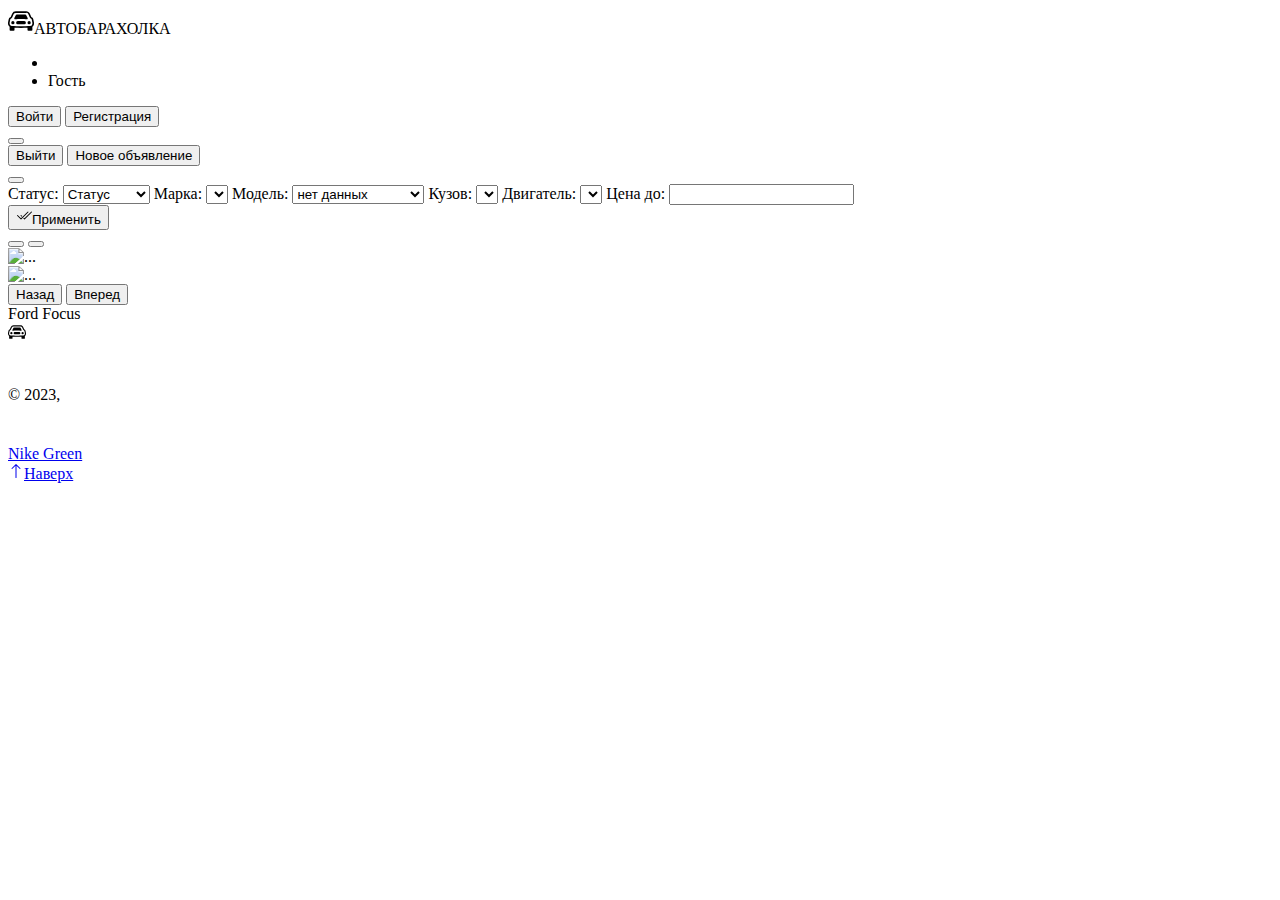
==== src/main/resources/templates/index.html @ ad87fbf8 "2. Тестовое задание. Hibernate. [#330581] из [#4746 #385448] Не проходит тесты т.к. изменил CarMarcA" ====
<!DOCTYPE html>
<html lang="en" xmlns:th="http://www.thymeleaf.org">
<head>
    <!-- Required meta tags -->
    <meta charset="utf-8">
    <meta http-equiv="X-UA-Compatible" content="IE=edge">
<!--    <meta name="viewport" content="width=device-width, initial-scale=1, shrink-to-fit=no">-->
    <meta name="viewport" content="width=device-width, initial-scale=1.0">
    <meta name="description" content="Cars - автомагазин.">
    <meta name="author" content="Nike Z.">
    <meta name="generator" content="Nike Z.">
    <!-- Bootstrap CSS -->
    <link rel="stylesheet" href="/css/style.css">
    <link rel="stylesheet" href="/bootstrap/css/bootstrap.min.css">
    <link rel="stylesheet" href="/bootstrap/css/bootstrap.min.css">
    <link rel="stylesheet" href="/bootstrap/css/bootstrap-grid.min.css">
    <link rel="stylesheet" href="/bootstrap/css/bootstrap-reboot.min.css">
    <link rel="stylesheet" href="/bootstrap/css/bootstrap-utilities.min.css">
    <title>Автобарахолка</title>
</head>

<body>
<!-- Form (form поставила перед header, т.к. надо было сохранить уже сложившуюся конструкцию внешнего вида шапки, а Form поставила перед header. Все кнопки Войти/Регистрация, Статус/Модель/Марка/Кузов/Двигатель/Цена/Применить - передают данные)-->
<form action="#" method="get">
    <header class="p-3 bg-dark text-white">
        <div class="container-fluid">
            <!-- Меню -->
            <div class="navbar navbar-dark row bg-dark">
                <div
                        class="col-md-6 d-flex flex-wrap align-items-center justify-content-center justify-content-lg-start">
                    <!-- Иконка Машинка -->
                    <svg xmlns="http://www.w3.org/2000/svg" width="26" height="26" fill="currentColor"
                         class="bi bi-car-front" viewBox="0 0 16 16">
                        <path
                                d="M4 9a1 1 0 1 1-2 0 1 1 0 0 1 2 0Zm10 0a1 1 0 1 1-2 0 1 1 0 0 1 2 0ZM6 8a1 1 0 0 0 0 2h4a1 1 0 1 0 0-2H6ZM4.862 4.276 3.906 6.19a.51.51 0 0 0 .497.731c.91-.073 2.35-.17 3.597-.17 1.247 0 2.688.097 3.597.17a.51.51 0 0 0 .497-.731l-.956-1.913A.5.5 0 0 0 10.691 4H5.309a.5.5 0 0 0-.447.276Z" />
                        <path
                                d="M2.52 3.515A2.5 2.5 0 0 1 4.82 2h6.362c1 0 1.904.596 2.298 1.515l.792 1.848c.075.175.21.319.38.404.5.25.855.715.965 1.262l.335 1.679c.033.161.049.325.049.49v.413c0 .814-.39 1.543-1 1.997V13.5a.5.5 0 0 1-.5.5h-2a.5.5 0 0 1-.5-.5v-1.338c-1.292.048-2.745.088-4 .088s-2.708-.04-4-.088V13.5a.5.5 0 0 1-.5.5h-2a.5.5 0 0 1-.5-.5v-1.892c-.61-.454-1-1.183-1-1.997v-.413a2.5 2.5 0 0 1 .049-.49l.335-1.68c.11-.546.465-1.012.964-1.261a.807.807 0 0 0 .381-.404l.792-1.848ZM4.82 3a1.5 1.5 0 0 0-1.379.91l-.792 1.847a1.8 1.8 0 0 1-.853.904.807.807 0 0 0-.43.564L1.03 8.904a1.5 1.5 0 0 0-.03.294v.413c0 .796.62 1.448 1.408 1.484 1.555.07 3.786.155 5.592.155 1.806 0 4.037-.084 5.592-.155A1.479 1.479 0 0 0 15 9.611v-.413c0-.099-.01-.197-.03-.294l-.335-1.68a.807.807 0 0 0-.43-.563 1.807 1.807 0 0 1-.853-.904l-.792-1.848A1.5 1.5 0 0 0 11.18 3H4.82Z" />
                    </svg>АВТОБАРАХОЛКА
                    <!-- Гость -->
                    <ul class="nav col-12 col-md-auto me-lg-auto mb-2 justify-content-center mb-md-0">
                        <li class="nav-link px-2 text-secondary" th:if="${user!=null}" th:text="${user}"></li>
                        <li class="nav-link px-2 text-secondary" th:if="${user==null}">Гость</li>
                    </ul>
                </div>
                <!-- Кнопки Войти/Регистрация -->
                <div th:if="${user==null}" class="col-md-6 d-flex flex-wrap align-items-center justify-content-center justify-content-lg-end">
                    <div class="text-end d-flex flex-wrap align-items-center justify-content-center">
                        <button type="submit" class="btn btn-outline-light me-2" formaction="/login">Войти</button>
                        <button type="submit" class="btn btn-outline-light" formaction="/reg">Регистрация</button>
                    </div>
                    <!-- Кнопка Toggler -->
                    <button class="navbar-toggler ms-2" type="button" data-bs-toggle="collapse"
                            data-bs-target="#navbarsExample01" aria-controls="navbarsExample01" aria-expanded="false"
                            aria-label="Toggle navigation">
                        <span class="navbar-toggler-icon"></span>
                    </button>
                </div>
                <!-- Кнопки Выйти/Новое объявление -->
                <div th:if="${user!=null}" class="col-md-6 d-flex flex-wrap align-items-center justify-content-center justify-content-lg-end">
                    <div class="text-end d-flex flex-wrap align-items-center justify-content-center">
                        <button type="submit" class="btn btn-outline-light me-2" formaction="/logout">Выйти</button>
                        <button type="submit" class="btn btn-outline-light" formaction="/newPost">Новое объявление</button>
                    </div>
                    <!-- Кнопка Toggler -->
                    <button class="navbar-toggler ms-2" type="button" data-bs-toggle="collapse"
                            data-bs-target="#navbarsExample01" aria-controls="navbarsExample01" aria-expanded="false"
                            aria-label="Toggle navigation">
                        <span class="navbar-toggler-icon"></span>
                    </button>
                </div>
            </div>
            <!-- Скрытая часть меню -->
            <div class="collapse navbar-collapse mt-4" id="navbarsExample01">
                <!-- Form (form переименовала в div, т.к. надо было сохранить уже сложившуюся конструкцию внешнего вида шапки, а Form поставила перед header. Все кнопки Войти/Регистрация, Статус/Модель/Марка/Кузов/Двигатель/Цена/Применить - передают данные)-->
                <div class="form form-control-sm" action="#" method="post">
                    <div class="form-group row g-1 align-items-center">
                        <!-- Статус -->
                        <label class="form-label col-md-1 text-white text-center">Статус:</label>
                        <select class="form-select-sm col-md-3" name="status" id="id1">
                            <option selected>Статус</option>
                            <option value="1">В наличии</option>
                            <option value="2">Продано</option>
                        </select>
                        <!-- Марка -->
                        <label class="form-label col-md-1 text-white text-center">Марка:</label>
                        <select class="form-select-sm col-md-3" name="marc" id="id2">
                            <!-- <option selected>Марка</option> -->
                            <option th:each="marc1: ${marcs}"  th:value="${marc1.id}" th:text="${marc1.name}"></option>
                        </select>
                        <!-- Модель -->
                        <label class="form-label col-md-1 text-white text-center">Модель:</label>
                        <select class="form-select-sm col-md-3" name="model" id="id3">
                            <!-- <option th:value="0" th:text="Модель" selected></option>
                            <option th:value="1" th:text="One"></option>
                            <option th:value="2" th:text="Two"></option>
                            <option th:value="3" th:text="Three"></option> -->
                            <option th:if="${models!=null}" value="0" selected disabled>выберите модель</option>
                            <option th:if="${models!=null}" th:each="model1: ${models}" th:value="${model1.id}" th:text="${model1.name}"></option>
                            <option th:if="${models==null}" value="0" selected disabled>нет данных</option>
                        </select>
                        <!-- Кузов -->
                        <label class="form-label col-md-1 text-white text-center">Кузов:</label>
                        <select class="form-select-sm col-md-3" name="body" id="id4">
                            <option th:each="body1: ${bodies}" th:value="${body1.id}" th:text="${body1.name}"></option>
<!--                            <option selected>Кузов</option>-->
<!--                            <option value="1">One</option>-->
<!--                            <option value="2">Two</option>-->
<!--                            <option value="3">Three</option>-->
                        </select>
                        <!-- Двигатель -->
                        <label class="form-label col-md-1 text-white text-center">Двигатель:</label>
                        <select class="form-select-sm col-md-3" name="engine" id="id5">
                            <!-- <option th:value="0" th:text="Двигатель"selected></option>
                            <option th:value="1" th:text="Внедорожник 5дв."></option>
                            <option th:value="2" th:text="Two"></option>
                            <option th:value="3" th:text="Three"></option> -->
                            <option th:each="engine1: ${engines}" th:value="${engine1.id}" th:text="${engine1.name}"></option>
                        </select>
                        <!-- Цена -->
                        <label class="form-label col-md-1 text-white text-center">Цена до:</label>
                        <input type="number" class="form-input form-control-sm col-md-3" name="price" id="id6">
                        <!-- Кнопка Применить -->
                        <div class="form-btn mt-2 text-end">
                            <button type="button" class="btn btn-primary" formaction="/index">
                                <svg xmlns="http://www.w3.org/2000/svg" width="16" height="16" fill="currentColor" class="bi bi-check2-all me-1" viewBox="0 0 16 16">
                                <path
                                        d="M12.354 4.354a.5.5 0 0 0-.708-.708L5 10.293 1.854 7.146a.5.5 0 1 0-.708.708l3.5 3.5a.5.5 0 0 0 .708 0l7-7zm-4.208 7-.896-.897.707-.707.543.543 6.646-6.647a.5.5 0 0 1 .708.708l-7 7a.5.5 0 0 1-.708 0z" />
                                <path d="m5.354 7.146.896.897-.707.707-.897-.896a.5.5 0 1 1 .708-.708z" />
                            </svg>Применить</button>
                        </div>
                    </div>
                </div>
            </div>
        </div>
    </header>
</form>

<main>
    <!-- фото на странице -->
    <div class="container-fluid">
        <div class="row">
            <!-- post Карусель -->
            <div class="col-sm-12 col-md-6 col-lg-3" th:each="post1, statPost: ${posts}">
                <!-- Карусель -->
                <div th:id="'carouselCarIndicators'+${statPost.count}" class="carousel slide" data-bs-touche="carousel">
                    <div class="carousel-indicators">
                        <button type="button" th:data-bs-target="'#carouselCarIndicators'+${statPost.count}" data-bs-slide-to="0"
                                aria-label="Slide 1" class="active" aria-current="true" th:if="${post1.photos==null || #lists.isEmpty(post1.photos)}"></button>
                        <button th:unless="${post1.photos==null || #lists.isEmpty(post1.photos)}" th:each="photo1, statPhoto: ${post1.photos}"
                                type="button" th:data-bs-target="'#carouselCarIndicators'+${statPost.count}" th:data-bs-slide-to="${statPhoto.index}"
                                th:aria-label="${'Slide '+statPhoto.count}" th:class="${(statPhoto.first==true) ? 'active':''}" th:aria-current="${statPhoto.first}"></button>
<!--                        <button type="button" th:data-bs-target="'#carouselCarIndicators'+${statPost.count}" data-bs-slide-to="1"-->
<!--                                aria-label="Slide 2"></button>-->
<!--                        <button type="button" th:data-bs-target="'#carouselCarIndicators'+${statPost.count}" data-bs-slide-to="2"-->
<!--                                aria-label="Slide 3"></button>-->
                    </div>
                    <div class="carousel-inner">
                        <div class="carousel-item active" th:if="${post1.photos==null || #lists.isEmpty(post1.photos)}">
                            <img src="/images/null.png"
                                 class="d-block w-100" alt="...">
                        </div>

                        <div th:class="'carousel-item '+${(statPhoto.first)?'active':''}" th:unless="${post1.photos==null || #lists.isEmpty(post1.photos)}" th:each="photo1, statPhoto: ${post1.photos}">
                            <img th:src="'/images/'+${photo1.fileName}"
                                 class="d-block w-100" alt="...">
                        </div>
<!--                        <div class="carousel-item">-->
<!--                            <img src="https://avatars.mds.yandex.net/get-autoru-vos/2078183/3a8fa7ccd2c6a1bccebbed2df0c67bca/1200x900n"-->
<!--                                 class="d-block w-100" alt="...">-->
<!--                        </div>-->
<!--                        <div class="carousel-item">-->
<!--                            <img src="https://avatars.mds.yandex.net/get-autoru-vos/1964973/71a3ef551185ce8e2ebce490fe0b99fc/1200x900n"-->
<!--                                 class="d-block w-100" alt="...">-->
<!--                        </div>-->
                    </div>
                    <button class="carousel-control-prev" type="button" th:data-bs-target="'#carouselCarIndicators'+${statPost.count}"
                            data-bs-slide="prev">
                        <span class="carousel-control-prev-icon" aria-hidden="true"></span>
                        <span class="visually-hidden">Назад</span>
                    </button>
                    <button class="carousel-control-next" type="button" th:data-bs-target="'#carouselCarIndicators'+${statPost.count}"
                            data-bs-slide="next">
                        <span class="carousel-control-next-icon" aria-hidden="true"></span>
                        <span class="visually-hidden">Вперед</span>
                    </button>
                </div>
                <!-- Название машины -->
                <div class="title">Ford Focus</div>
            </div>
            <!-- Карусель -->
<!--            <div class="col-sm-12 col-md-6 col-lg-3">-->
<!--                <div id="carouselCarIndicators2" class="carousel slide" data-bs-touche="carousel">-->
<!--                    <div class="carousel-indicators">-->
<!--                        <button type="button" data-bs-target="#carouselCarIndicators2" data-bs-slide-to="0"-->
<!--                                class="active" aria-current="true" aria-label="Slide 1"></button>-->
<!--                        <button type="button" data-bs-target="#carouselCarIndicators2" data-bs-slide-to="1"-->
<!--                                aria-label="Slide 2"></button>-->
<!--                        <button type="button" data-bs-target="#carouselCarIndicators2" data-bs-slide-to="2"-->
<!--                                aria-label="Slide 3"></button>-->
<!--                    </div>-->
<!--                    <div class="carousel-inner">-->
<!--                        <div class="carousel-item active">-->
<!--                            <img src="https://avatars.mds.yandex.net/get-autoru-vos/2074421/91c2cd54adb2cbf0ec0304457545950c/1200x900n"-->
<!--                                 class="d-block w-100" alt="...">-->
<!--                        </div>-->
<!--                        <div class="carousel-item">-->
<!--                            <img src="https://avatars.mds.yandex.net/get-autoru-vos/2078183/3a8fa7ccd2c6a1bccebbed2df0c67bca/1200x900n"-->
<!--                                 class="d-block w-100" alt="...">-->
<!--                        </div>-->
<!--                        <div class="carousel-item">-->
<!--                            <img src="https://avatars.mds.yandex.net/get-autoru-vos/1964973/71a3ef551185ce8e2ebce490fe0b99fc/1200x900n"-->
<!--                                 class="d-block w-100" alt="...">-->
<!--                        </div>-->
<!--                    </div>-->
<!--                    <button class="carousel-control-prev" type="button" data-bs-target="#carouselCarIndicators2"-->
<!--                            data-bs-slide="prev">-->
<!--                        <span class="carousel-control-prev-icon" aria-hidden="true"></span>-->
<!--                        <span class="visually-hidden">Previous</span>-->
<!--                    </button>-->
<!--                    <button class="carousel-control-next" type="button" data-bs-target="#carouselCarIndicators2"-->
<!--                            data-bs-slide="next">-->
<!--                        <span class="carousel-control-next-icon" aria-hidden="true"></span>-->
<!--                        <span class="visually-hidden">Next</span>-->
<!--                    </button>-->
<!--                </div>-->
<!--                &lt;!&ndash; Описание &ndash;&gt;-->
<!--                <div class="title">Ford Focus</div>-->
<!--            </div>-->
<!--            &lt;!&ndash; Карусель &ndash;&gt;-->
<!--            <div class="col-sm-12 col-md-6 col-lg-3">-->
<!--                <div id="carouselCarIndicators3" class="carousel slide" data-bs-touche="carousel">-->
<!--                    <div class="carousel-indicators">-->
<!--                        <button type="button" data-bs-target="#carouselCarIndicators3" data-bs-slide-to="0"-->
<!--                                class="active" aria-current="true" aria-label="Slide 1"></button>-->
<!--                        <button type="button" data-bs-target="#carouselCarIndicators3" data-bs-slide-to="1"-->
<!--                                aria-label="Slide 2"></button>-->
<!--                        <button type="button" data-bs-target="#carouselCarIndicators3" data-bs-slide-to="2"-->
<!--                                aria-label="Slide 3"></button>-->
<!--                    </div>-->
<!--                    <div class="carousel-inner">-->
<!--                        <div class="carousel-item active">-->
<!--                            <img src="https://avatars.mds.yandex.net/get-autoru-vos/2074421/91c2cd54adb2cbf0ec0304457545950c/1200x900n"-->
<!--                                 class="d-block w-100" alt="...">-->
<!--                        </div>-->
<!--                        <div class="carousel-item">-->
<!--                            <img src="https://avatars.mds.yandex.net/get-autoru-vos/2078183/3a8fa7ccd2c6a1bccebbed2df0c67bca/1200x900n"-->
<!--                                 class="d-block w-100" alt="...">-->
<!--                        </div>-->
<!--                        <div class="carousel-item">-->
<!--                            <img src="https://avatars.mds.yandex.net/get-autoru-vos/1964973/71a3ef551185ce8e2ebce490fe0b99fc/1200x900n"-->
<!--                                 class="d-block w-100" alt="...">-->
<!--                        </div>-->
<!--                    </div>-->
<!--                    <button class="carousel-control-prev" type="button" data-bs-target="#carouselCarIndicators3"-->
<!--                            data-bs-slide="prev">-->
<!--                        <span class="carousel-control-prev-icon" aria-hidden="true"></span>-->
<!--                        <span class="visually-hidden">Previous</span>-->
<!--                    </button>-->
<!--                    <button class="carousel-control-next" type="button" data-bs-target="#carouselCarIndicators3"-->
<!--                            data-bs-slide="next">-->
<!--                        <span class="carousel-control-next-icon" aria-hidden="true"></span>-->
<!--                        <span class="visually-hidden">Next</span>-->
<!--                    </button>-->
<!--                </div>-->
<!--                &lt;!&ndash; Описание &ndash;&gt;-->
<!--                <div class="title">Ford Focus</div>-->
<!--            </div>-->
<!--            &lt;!&ndash; Карусель &ndash;&gt;-->
<!--            <div class="col-sm-12 col-md-6 col-lg-3">-->
<!--                <div id="carouselCarIndicators4" class="carousel slide" data-bs-touche="carousel">-->
<!--                    <div class="carousel-indicators">-->
<!--                        <button type="button" data-bs-target="#carouselCarIndicators4" data-bs-slide-to="0"-->
<!--                                class="active" aria-current="true" aria-label="Slide 1"></button>-->
<!--                        <button type="button" data-bs-target="#carouselCarIndicators4" data-bs-slide-to="1"-->
<!--                                aria-label="Slide 2"></button>-->
<!--                        <button type="button" data-bs-target="carouselCarIndicators4" data-bs-slide-to="2"-->
<!--                                aria-label="Slide 3"></button>-->
<!--                    </div>-->
<!--                    <div class="carousel-inner">-->
<!--                        <div class="carousel-item active">-->
<!--                            <img src="https://avatars.mds.yandex.net/get-autoru-vos/2074421/91c2cd54adb2cbf0ec0304457545950c/1200x900n"-->
<!--                                 class="d-block w-100" alt="...">-->
<!--                        </div>-->
<!--                        <div class="carousel-item">-->
<!--                            <img src="https://avatars.mds.yandex.net/get-autoru-vos/2078183/3a8fa7ccd2c6a1bccebbed2df0c67bca/1200x900n"-->
<!--                                 class="d-block w-100" alt="...">-->
<!--                        </div>-->
<!--                        <div class="carousel-item">-->
<!--                            <img src="https://avatars.mds.yandex.net/get-autoru-vos/1964973/71a3ef551185ce8e2ebce490fe0b99fc/1200x900n"-->
<!--                                 class="d-block w-100" alt="...">-->
<!--                        </div>-->
<!--                    </div>-->
<!--                    <button class="carousel-control-prev" type="button" data-bs-target="#carouselCarIndicators4"-->
<!--                            data-bs-slide="prev">-->
<!--                        <span class="carousel-control-prev-icon" aria-hidden="true"></span>-->
<!--                        <span class="visually-hidden">Previous</span>-->
<!--                    </button>-->
<!--                    <button class="carousel-control-next" type="button" data-bs-target="#carouselCarIndicators4"-->
<!--                            data-bs-slide="next">-->
<!--                        <span class="carousel-control-next-icon" aria-hidden="true"></span>-->
<!--                        <span class="visually-hidden">Next</span>-->
<!--                    </button>-->
<!--                </div>-->
<!--                &lt;!&ndash; Описание &ndash;&gt;-->
<!--                <div class="title">Ford Focus</div>-->
<!--            </div>-->
        </div>
    </div>

</main>

<footer class="container-fluid">
    <!-- Подвал -->
    <div class="d-flex justify-content-between py-3 my-4 text-muted">
        <!-- Start подвала -->
        <div class="col-md-4 d-flex align-items-center ms-4">
            <!-- Иконка машинка -->
            <svg xmlns="http://www.w3.org/2000/svg" width="18" height="18" fill="currentColor"
                 class="bi bi-car-front" viewBox="0 0 16 16">
                <path
                        d="M4 9a1 1 0 1 1-2 0 1 1 0 0 1 2 0Zm10 0a1 1 0 1 1-2 0 1 1 0 0 1 2 0ZM6 8a1 1 0 0 0 0 2h4a1 1 0 1 0 0-2H6ZM4.862 4.276 3.906 6.19a.51.51 0 0 0 .497.731c.91-.073 2.35-.17 3.597-.17 1.247 0 2.688.097 3.597.17a.51.51 0 0 0 .497-.731l-.956-1.913A.5.5 0 0 0 10.691 4H5.309a.5.5 0 0 0-.447.276Z">
                </path>
                <path
                        d="M2.52 3.515A2.5 2.5 0 0 1 4.82 2h6.362c1 0 1.904.596 2.298 1.515l.792 1.848c.075.175.21.319.38.404.5.25.855.715.965 1.262l.335 1.679c.033.161.049.325.049.49v.413c0 .814-.39 1.543-1 1.997V13.5a.5.5 0 0 1-.5.5h-2a.5.5 0 0 1-.5-.5v-1.338c-1.292.048-2.745.088-4 .088s-2.708-.04-4-.088V13.5a.5.5 0 0 1-.5.5h-2a.5.5 0 0 1-.5-.5v-1.892c-.61-.454-1-1.183-1-1.997v-.413a2.5 2.5 0 0 1 .049-.49l.335-1.68c.11-.546.465-1.012.964-1.261a.807.807 0 0 0 .381-.404l.792-1.848ZM4.82 3a1.5 1.5 0 0 0-1.379.91l-.792 1.847a1.8 1.8 0 0 1-.853.904.807.807 0 0 0-.43.564L1.03 8.904a1.5 1.5 0 0 0-.03.294v.413c0 .796.62 1.448 1.408 1.484 1.555.07 3.786.155 5.592.155 1.806 0 4.037-.084 5.592-.155A1.479 1.479 0 0 0 15 9.611v-.413c0-.099-.01-.197-.03-.294l-.335-1.68a.807.807 0 0 0-.43-.563 1.807 1.807 0 0 1-.853-.904l-.792-1.848A1.5 1.5 0 0 0 11.18 3H4.82Z">
                </path>
            </svg>
            <pre> </pre>
            <span>© 2023,</span>
            <pre> </pre>
            <a class="text-muted" href="https://ekaterinburg.hh.ru/resume/a9f5ffddff01375f8a0039ed1f544d49736b74"
               target="_blank">Nike Green</a>
        </div>
        <!-- End подвала -->
        <div class="col-md-4 d-flex justify-content-end">
            <!-- Ссылка Назад -->
            <!-- <a class="text-muted me-4" href="#top"><svg xmlns="http://www.w3.org/2000/svg" width="16" height="16"
                    fill="currentColor" class="bi bi-arrow-left" viewBox="0 0 16 16">
                    <path fill-rule="evenodd"
                        d="M15 8a.5.5 0 0 0-.5-.5H2.707l3.147-3.146a.5.5 0 1 0-.708-.708l-4 4a.5.5 0 0 0 0 .708l4 4a.5.5 0 0 0 .708-.708L2.707 8.5H14.5A.5.5 0 0 0 15 8z" />
                </svg>Назад</a> -->
            <!-- Ссылка Наверх -->
            <a class="text-muted me-4" href="#top"><svg xmlns="http://www.w3.org/2000/svg" width="16" height="16"
                                                        fill="currentColor" class="bi bi-arrow-up" viewBox="0 0 16 16">
                <path fill-rule="evenodd"
                      d="M8 15a.5.5 0 0 0 .5-.5V2.707l3.146 3.147a.5.5 0 0 0 .708-.708l-4-4a.5.5 0 0 0-.708 0l-4 4a.5.5 0 1 0 .708.708L7.5 2.707V14.5a.5.5 0 0 0 .5.5z" />
            </svg>Наверх</a>
        </div>
    </div>
</footer>

<!-- Скрипт! -->
<script src="/bootstrap/js/bootstrap.bundle.min.js"></script>
<!--<script src="/bootstrap/js/bootstrap.min.js">-->
</body>

</html>


<!--<body>-->
<!--    <main>-->
<!--        <div th:if="${marcs!=null}" th:each="marc: ${marcs}" th:text="'id='+${marc.id}+'; name='+${marc.name}">-->
<!--        </div>-->
<!--        <div th:if="${models!=null}" th:each="model: ${models}" th:text="'id='+${model.id}+'; name='+${model.name}">-->
<!--        </div>-->
<!--        <div th:if="${bodies!=null}" th:each="body: ${bodies}" th:text="'id='+${body.id}+'; name='+${body.name}">-->
<!--        </div>-->
<!--        <div th:if="${engines!=null}" th:each="engine: ${engines}" th:text="'id='+${engine.id}+'; name='+${engine.name}">-->
<!--        </div>-->
<!--        <div th:if="${posts!=null}" th:each="post: ${posts}" th:text="'id='+${post.id}+'; name='+${post.name}">-->
<!--        </div>-->
<!--    </main>-->
<!--    <script src="/bootstrap/js/bootstrap.min.js"></script>-->
<!--</body>-->
<!--</html>-->
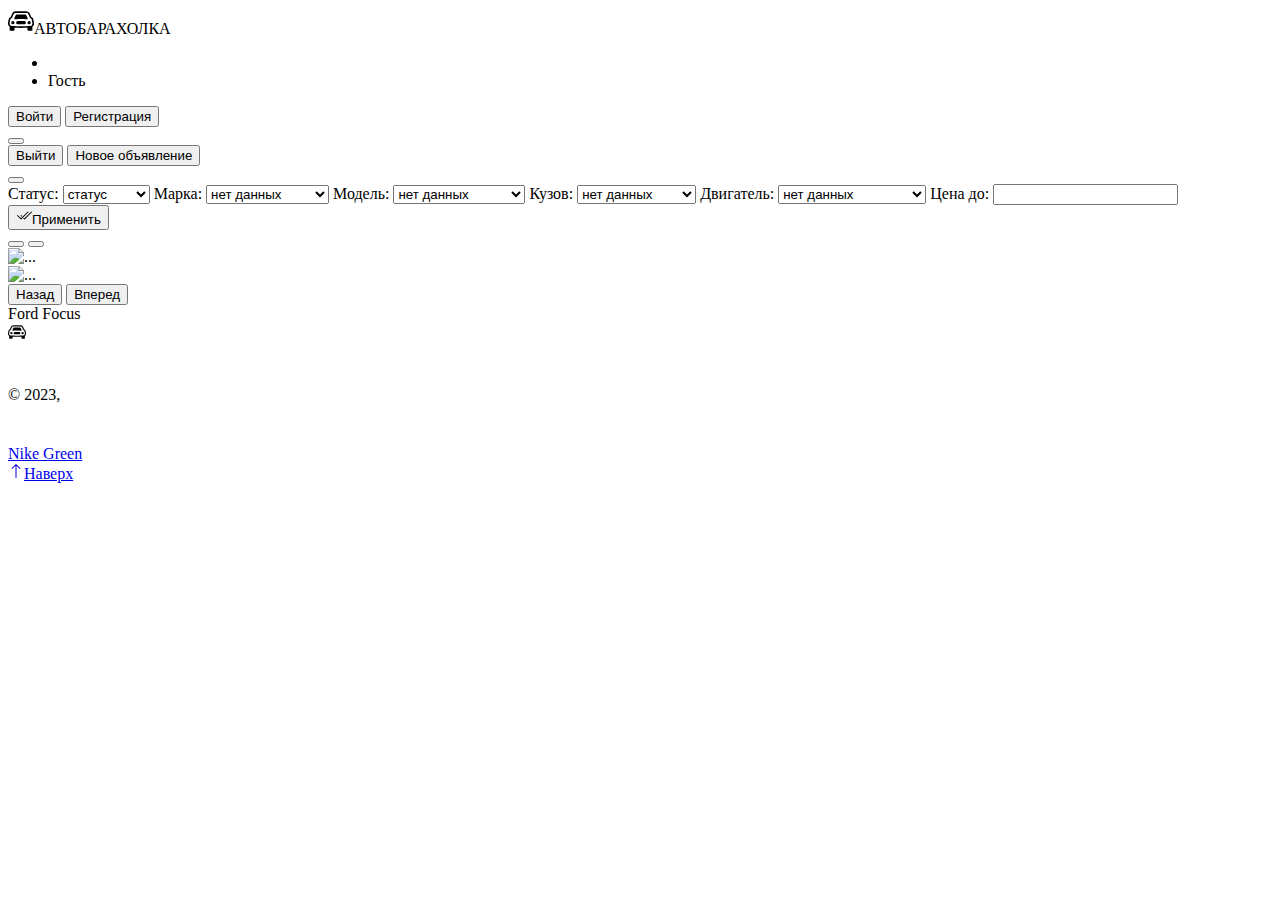
==== commit acd7c27c: "2. Тестовое задание. Hibernate. [#330581] добавил js в модальную форму create.html." ====
--- a/src/main/resources/templates/index.html
+++ b/src/main/resources/templates/index.html
@@ -11,7 +11,6 @@
     <meta name="generator" content="Nike Z.">
     <!-- Bootstrap CSS -->
     <link rel="stylesheet" href="/css/style.css">
-    <link rel="stylesheet" href="/bootstrap/css/bootstrap.min.css">
     <link rel="stylesheet" href="/bootstrap/css/bootstrap.min.css">
     <link rel="stylesheet" href="/bootstrap/css/bootstrap-grid.min.css">
     <link rel="stylesheet" href="/bootstrap/css/bootstrap-reboot.min.css">
@@ -59,7 +58,7 @@
                 <div th:if="${user!=null}" class="col-md-6 d-flex flex-wrap align-items-center justify-content-center justify-content-lg-end">
                     <div class="text-end d-flex flex-wrap align-items-center justify-content-center">
                         <button type="submit" class="btn btn-outline-light me-2" formaction="/logout">Выйти</button>
-                        <button type="submit" class="btn btn-outline-light" formaction="/newPost">Новое объявление</button>
+                        <button type="submit" class="btn btn-outline-light" formaction="/create">Новое объявление</button>
                     </div>
                     <!-- Кнопка Toggler -->
                     <button class="navbar-toggler ms-2" type="button" data-bs-toggle="collapse"
@@ -77,20 +76,25 @@
                         <!-- Статус -->
                         <label class="form-label col-md-1 text-white text-center">Статус:</label>
                         <select class="form-select-sm col-md-3" name="status" id="id1">
-                            <option selected>Статус</option>
+                            <option selected disabled>статус</option>
                             <option value="1">В наличии</option>
                             <option value="2">Продано</option>
                         </select>
                         <!-- Марка -->
                         <label class="form-label col-md-1 text-white text-center">Марка:</label>
                         <select class="form-select-sm col-md-3" name="marc" id="id2">
-                            <!-- <option selected>Марка</option> -->
-                            <option th:each="marc1: ${marcs}"  th:value="${marc1.id}" th:text="${marc1.name}"></option>
+                            <!-- <option th:value="0" th:text="Марка"selected></option>
+                            <option th:value="1" th:text="One"></option>
+                            <option th:value="2" th:text="Two"></option>
+                            <option th:value="3" th:text="Three"></option> -->
+                            <option th:if="${marcs!=null}" value="0" selected disabled>выберите марку</option>
+                            <option th:if="${marcs!=null}" th:each="marc1: ${marcs}"  th:value="${marc1.id}" th:text="${marc1.name}"></option>
+                            <option th:if="${marcs==null}" value="0" selected disabled>нет данных</option>
                         </select>
                         <!-- Модель -->
                         <label class="form-label col-md-1 text-white text-center">Модель:</label>
                         <select class="form-select-sm col-md-3" name="model" id="id3">
-                            <!-- <option th:value="0" th:text="Модель" selected></option>
+                            <!-- <option th:value="0" th:text="Модель"selected></option>
                             <option th:value="1" th:text="One"></option>
                             <option th:value="2" th:text="Two"></option>
                             <option th:value="3" th:text="Three"></option> -->
@@ -101,27 +105,31 @@
                         <!-- Кузов -->
                         <label class="form-label col-md-1 text-white text-center">Кузов:</label>
                         <select class="form-select-sm col-md-3" name="body" id="id4">
-                            <option th:each="body1: ${bodies}" th:value="${body1.id}" th:text="${body1.name}"></option>
-<!--                            <option selected>Кузов</option>-->
-<!--                            <option value="1">One</option>-->
-<!--                            <option value="2">Two</option>-->
-<!--                            <option value="3">Three</option>-->
+                            <!-- <option th:value="0" th:text="Кузов"selected></option>
+                            <option th:value="1" th:text="One"></option>
+                            <option th:value="2" th:text="Two"></option>
+                            <option th:value="3" th:text="Three"></option> -->
+                            <option th:if="${bodies!=null}" value="0" selected disabled>выберите кузов</option>
+                            <option th:if="${bodies!=null}" th:each="body1: ${bodies}" th:value="${body1.id}" th:text="${body1.name}"></option>
+                            <option th:if="${bodies==null}" value="0" selected disabled>нет данных</option>
                         </select>
                         <!-- Двигатель -->
                         <label class="form-label col-md-1 text-white text-center">Двигатель:</label>
                         <select class="form-select-sm col-md-3" name="engine" id="id5">
                             <!-- <option th:value="0" th:text="Двигатель"selected></option>
-                            <option th:value="1" th:text="Внедорожник 5дв."></option>
-                            <option th:value="2" th:text="Two"></option>
-                            <option th:value="3" th:text="Three"></option> -->
-                            <option th:each="engine1: ${engines}" th:value="${engine1.id}" th:text="${engine1.name}"></option>
+                            <option th:value="1" th:text="One"></option>
+                            <option th:value="2" th:text="Two"></option>
+                            <option th:value="3" th:text="Three"></option> -->
+                            <option th:if="${engines!=null}" value="0" selected disabled>выберите двигатель</option>
+                            <option th:if="${engines!=null}" th:each="engine1: ${engines}" th:value="${engine1.id}" th:text="${engine1.name}"></option>
+                            <option th:if="${engines==null}" value="0" selected disabled>нет данных</option>
                         </select>
                         <!-- Цена -->
                         <label class="form-label col-md-1 text-white text-center">Цена до:</label>
                         <input type="number" class="form-input form-control-sm col-md-3" name="price" id="id6">
                         <!-- Кнопка Применить -->
                         <div class="form-btn mt-2 text-end">
-                            <button type="button" class="btn btn-primary" formaction="/index">
+                            <button type="submit" class="btn btn-primary" formaction="/index">
                                 <svg xmlns="http://www.w3.org/2000/svg" width="16" height="16" fill="currentColor" class="bi bi-check2-all me-1" viewBox="0 0 16 16">
                                 <path
                                         d="M12.354 4.354a.5.5 0 0 0-.708-.708L5 10.293 1.854 7.146a.5.5 0 1 0-.708.708l3.5 3.5a.5.5 0 0 0 .708 0l7-7zm-4.208 7-.896-.897.707-.707.543.543 6.646-6.647a.5.5 0 0 1 .708.708l-7 7a.5.5 0 0 1-.708 0z" />
@@ -149,10 +157,6 @@
                         <button th:unless="${post1.photos==null || #lists.isEmpty(post1.photos)}" th:each="photo1, statPhoto: ${post1.photos}"
                                 type="button" th:data-bs-target="'#carouselCarIndicators'+${statPost.count}" th:data-bs-slide-to="${statPhoto.index}"
                                 th:aria-label="${'Slide '+statPhoto.count}" th:class="${(statPhoto.first==true) ? 'active':''}" th:aria-current="${statPhoto.first}"></button>
-<!--                        <button type="button" th:data-bs-target="'#carouselCarIndicators'+${statPost.count}" data-bs-slide-to="1"-->
-<!--                                aria-label="Slide 2"></button>-->
-<!--                        <button type="button" th:data-bs-target="'#carouselCarIndicators'+${statPost.count}" data-bs-slide-to="2"-->
-<!--                                aria-label="Slide 3"></button>-->
                     </div>
                     <div class="carousel-inner">
                         <div class="carousel-item active" th:if="${post1.photos==null || #lists.isEmpty(post1.photos)}">
@@ -164,14 +168,6 @@
                             <img th:src="'/images/'+${photo1.fileName}"
                                  class="d-block w-100" alt="...">
                         </div>
-<!--                        <div class="carousel-item">-->
-<!--                            <img src="https://avatars.mds.yandex.net/get-autoru-vos/2078183/3a8fa7ccd2c6a1bccebbed2df0c67bca/1200x900n"-->
-<!--                                 class="d-block w-100" alt="...">-->
-<!--                        </div>-->
-<!--                        <div class="carousel-item">-->
-<!--                            <img src="https://avatars.mds.yandex.net/get-autoru-vos/1964973/71a3ef551185ce8e2ebce490fe0b99fc/1200x900n"-->
-<!--                                 class="d-block w-100" alt="...">-->
-<!--                        </div>-->
                     </div>
                     <button class="carousel-control-prev" type="button" th:data-bs-target="'#carouselCarIndicators'+${statPost.count}"
                             data-bs-slide="prev">
@@ -187,123 +183,6 @@
                 <!-- Название машины -->
                 <div class="title">Ford Focus</div>
             </div>
-            <!-- Карусель -->
-<!--            <div class="col-sm-12 col-md-6 col-lg-3">-->
-<!--                <div id="carouselCarIndicators2" class="carousel slide" data-bs-touche="carousel">-->
-<!--                    <div class="carousel-indicators">-->
-<!--                        <button type="button" data-bs-target="#carouselCarIndicators2" data-bs-slide-to="0"-->
-<!--                                class="active" aria-current="true" aria-label="Slide 1"></button>-->
-<!--                        <button type="button" data-bs-target="#carouselCarIndicators2" data-bs-slide-to="1"-->
-<!--                                aria-label="Slide 2"></button>-->
-<!--                        <button type="button" data-bs-target="#carouselCarIndicators2" data-bs-slide-to="2"-->
-<!--                                aria-label="Slide 3"></button>-->
-<!--                    </div>-->
-<!--                    <div class="carousel-inner">-->
-<!--                        <div class="carousel-item active">-->
-<!--                            <img src="https://avatars.mds.yandex.net/get-autoru-vos/2074421/91c2cd54adb2cbf0ec0304457545950c/1200x900n"-->
-<!--                                 class="d-block w-100" alt="...">-->
-<!--                        </div>-->
-<!--                        <div class="carousel-item">-->
-<!--                            <img src="https://avatars.mds.yandex.net/get-autoru-vos/2078183/3a8fa7ccd2c6a1bccebbed2df0c67bca/1200x900n"-->
-<!--                                 class="d-block w-100" alt="...">-->
-<!--                        </div>-->
-<!--                        <div class="carousel-item">-->
-<!--                            <img src="https://avatars.mds.yandex.net/get-autoru-vos/1964973/71a3ef551185ce8e2ebce490fe0b99fc/1200x900n"-->
-<!--                                 class="d-block w-100" alt="...">-->
-<!--                        </div>-->
-<!--                    </div>-->
-<!--                    <button class="carousel-control-prev" type="button" data-bs-target="#carouselCarIndicators2"-->
-<!--                            data-bs-slide="prev">-->
-<!--                        <span class="carousel-control-prev-icon" aria-hidden="true"></span>-->
-<!--                        <span class="visually-hidden">Previous</span>-->
-<!--                    </button>-->
-<!--                    <button class="carousel-control-next" type="button" data-bs-target="#carouselCarIndicators2"-->
-<!--                            data-bs-slide="next">-->
-<!--                        <span class="carousel-control-next-icon" aria-hidden="true"></span>-->
-<!--                        <span class="visually-hidden">Next</span>-->
-<!--                    </button>-->
-<!--                </div>-->
-<!--                &lt;!&ndash; Описание &ndash;&gt;-->
-<!--                <div class="title">Ford Focus</div>-->
-<!--            </div>-->
-<!--            &lt;!&ndash; Карусель &ndash;&gt;-->
-<!--            <div class="col-sm-12 col-md-6 col-lg-3">-->
-<!--                <div id="carouselCarIndicators3" class="carousel slide" data-bs-touche="carousel">-->
-<!--                    <div class="carousel-indicators">-->
-<!--                        <button type="button" data-bs-target="#carouselCarIndicators3" data-bs-slide-to="0"-->
-<!--                                class="active" aria-current="true" aria-label="Slide 1"></button>-->
-<!--                        <button type="button" data-bs-target="#carouselCarIndicators3" data-bs-slide-to="1"-->
-<!--                                aria-label="Slide 2"></button>-->
-<!--                        <button type="button" data-bs-target="#carouselCarIndicators3" data-bs-slide-to="2"-->
-<!--                                aria-label="Slide 3"></button>-->
-<!--                    </div>-->
-<!--                    <div class="carousel-inner">-->
-<!--                        <div class="carousel-item active">-->
-<!--                            <img src="https://avatars.mds.yandex.net/get-autoru-vos/2074421/91c2cd54adb2cbf0ec0304457545950c/1200x900n"-->
-<!--                                 class="d-block w-100" alt="...">-->
-<!--                        </div>-->
-<!--                        <div class="carousel-item">-->
-<!--                            <img src="https://avatars.mds.yandex.net/get-autoru-vos/2078183/3a8fa7ccd2c6a1bccebbed2df0c67bca/1200x900n"-->
-<!--                                 class="d-block w-100" alt="...">-->
-<!--                        </div>-->
-<!--                        <div class="carousel-item">-->
-<!--                            <img src="https://avatars.mds.yandex.net/get-autoru-vos/1964973/71a3ef551185ce8e2ebce490fe0b99fc/1200x900n"-->
-<!--                                 class="d-block w-100" alt="...">-->
-<!--                        </div>-->
-<!--                    </div>-->
-<!--                    <button class="carousel-control-prev" type="button" data-bs-target="#carouselCarIndicators3"-->
-<!--                            data-bs-slide="prev">-->
-<!--                        <span class="carousel-control-prev-icon" aria-hidden="true"></span>-->
-<!--                        <span class="visually-hidden">Previous</span>-->
-<!--                    </button>-->
-<!--                    <button class="carousel-control-next" type="button" data-bs-target="#carouselCarIndicators3"-->
-<!--                            data-bs-slide="next">-->
-<!--                        <span class="carousel-control-next-icon" aria-hidden="true"></span>-->
-<!--                        <span class="visually-hidden">Next</span>-->
-<!--                    </button>-->
-<!--                </div>-->
-<!--                &lt;!&ndash; Описание &ndash;&gt;-->
-<!--                <div class="title">Ford Focus</div>-->
-<!--            </div>-->
-<!--            &lt;!&ndash; Карусель &ndash;&gt;-->
-<!--            <div class="col-sm-12 col-md-6 col-lg-3">-->
-<!--                <div id="carouselCarIndicators4" class="carousel slide" data-bs-touche="carousel">-->
-<!--                    <div class="carousel-indicators">-->
-<!--                        <button type="button" data-bs-target="#carouselCarIndicators4" data-bs-slide-to="0"-->
-<!--                                class="active" aria-current="true" aria-label="Slide 1"></button>-->
-<!--                        <button type="button" data-bs-target="#carouselCarIndicators4" data-bs-slide-to="1"-->
-<!--                                aria-label="Slide 2"></button>-->
-<!--                        <button type="button" data-bs-target="carouselCarIndicators4" data-bs-slide-to="2"-->
-<!--                                aria-label="Slide 3"></button>-->
-<!--                    </div>-->
-<!--                    <div class="carousel-inner">-->
-<!--                        <div class="carousel-item active">-->
-<!--                            <img src="https://avatars.mds.yandex.net/get-autoru-vos/2074421/91c2cd54adb2cbf0ec0304457545950c/1200x900n"-->
-<!--                                 class="d-block w-100" alt="...">-->
-<!--                        </div>-->
-<!--                        <div class="carousel-item">-->
-<!--                            <img src="https://avatars.mds.yandex.net/get-autoru-vos/2078183/3a8fa7ccd2c6a1bccebbed2df0c67bca/1200x900n"-->
-<!--                                 class="d-block w-100" alt="...">-->
-<!--                        </div>-->
-<!--                        <div class="carousel-item">-->
-<!--                            <img src="https://avatars.mds.yandex.net/get-autoru-vos/1964973/71a3ef551185ce8e2ebce490fe0b99fc/1200x900n"-->
-<!--                                 class="d-block w-100" alt="...">-->
-<!--                        </div>-->
-<!--                    </div>-->
-<!--                    <button class="carousel-control-prev" type="button" data-bs-target="#carouselCarIndicators4"-->
-<!--                            data-bs-slide="prev">-->
-<!--                        <span class="carousel-control-prev-icon" aria-hidden="true"></span>-->
-<!--                        <span class="visually-hidden">Previous</span>-->
-<!--                    </button>-->
-<!--                    <button class="carousel-control-next" type="button" data-bs-target="#carouselCarIndicators4"-->
-<!--                            data-bs-slide="next">-->
-<!--                        <span class="carousel-control-next-icon" aria-hidden="true"></span>-->
-<!--                        <span class="visually-hidden">Next</span>-->
-<!--                    </button>-->
-<!--                </div>-->
-<!--                &lt;!&ndash; Описание &ndash;&gt;-->
-<!--                <div class="title">Ford Focus</div>-->
-<!--            </div>-->
         </div>
     </div>
 
@@ -350,25 +229,7 @@
 
 <!-- Скрипт! -->
 <script src="/bootstrap/js/bootstrap.bundle.min.js"></script>
-<!--<script src="/bootstrap/js/bootstrap.min.js">-->
+
 </body>
 
 </html>
-
-
-<!--<body>-->
-<!--    <main>-->
-<!--        <div th:if="${marcs!=null}" th:each="marc: ${marcs}" th:text="'id='+${marc.id}+'; name='+${marc.name}">-->
-<!--        </div>-->
-<!--        <div th:if="${models!=null}" th:each="model: ${models}" th:text="'id='+${model.id}+'; name='+${model.name}">-->
-<!--        </div>-->
-<!--        <div th:if="${bodies!=null}" th:each="body: ${bodies}" th:text="'id='+${body.id}+'; name='+${body.name}">-->
-<!--        </div>-->
-<!--        <div th:if="${engines!=null}" th:each="engine: ${engines}" th:text="'id='+${engine.id}+'; name='+${engine.name}">-->
-<!--        </div>-->
-<!--        <div th:if="${posts!=null}" th:each="post: ${posts}" th:text="'id='+${post.id}+'; name='+${post.name}">-->
-<!--        </div>-->
-<!--    </main>-->
-<!--    <script src="/bootstrap/js/bootstrap.min.js"></script>-->
-<!--</body>-->
-<!--</html>-->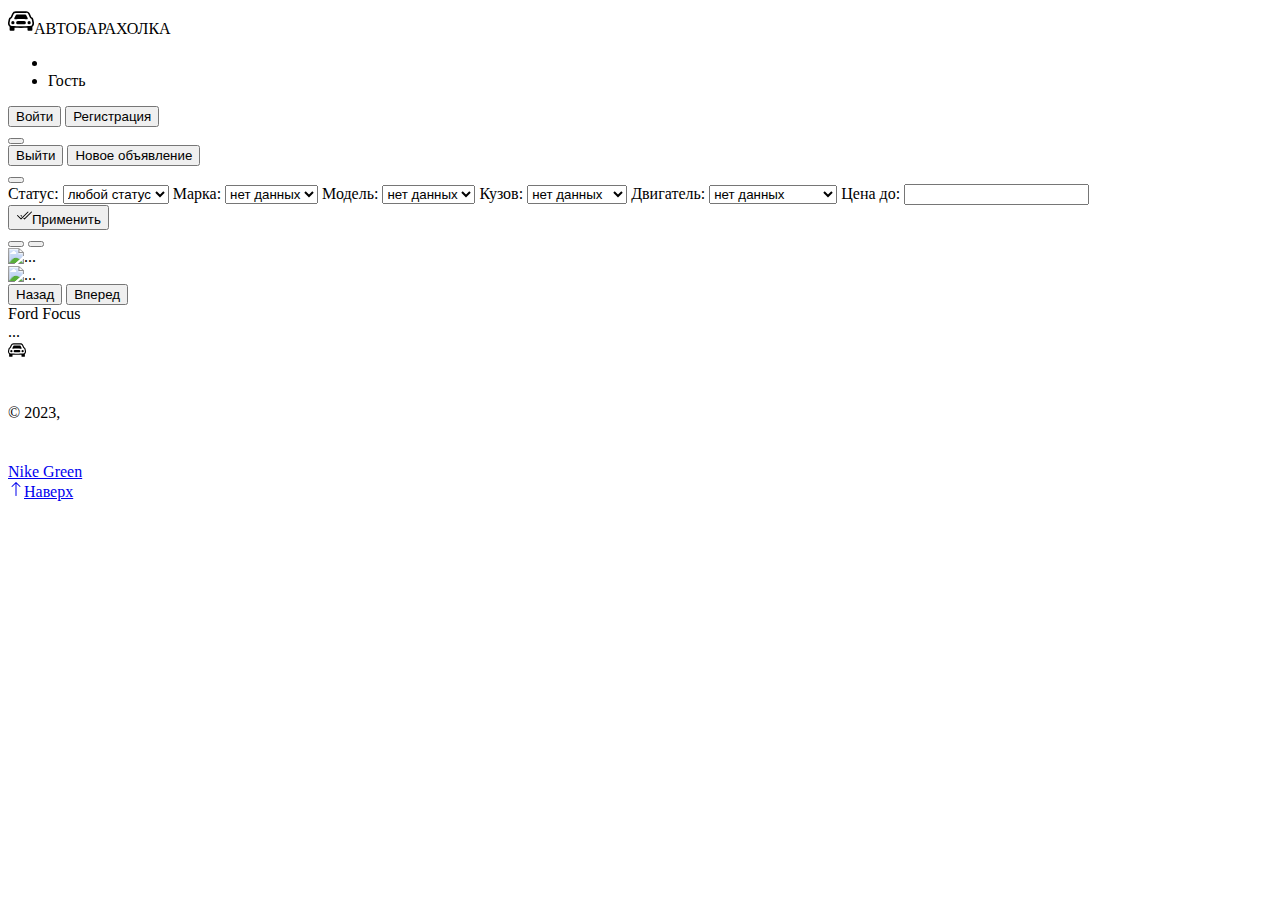
==== commit f136f61e: "2. Тестовое задание. Hibernate. [#330581] написал js для фильтрации марки и модели в меню фильтр js/" ====
--- a/src/main/resources/templates/index.html
+++ b/src/main/resources/templates/index.html
@@ -19,6 +19,7 @@
 </head>
 
 <body>
+<script src="/js/form.js"></script>
 <!-- Form (form поставила перед header, т.к. надо было сохранить уже сложившуюся конструкцию внешнего вида шапки, а Form поставила перед header. Все кнопки Войти/Регистрация, Статус/Модель/Марка/Кузов/Двигатель/Цена/Применить - передают данные)-->
 <form action="#" method="get">
     <header class="p-3 bg-dark text-white">
@@ -75,64 +76,73 @@
                     <div class="form-group row g-1 align-items-center">
                         <!-- Статус -->
                         <label class="form-label col-md-1 text-white text-center">Статус:</label>
-                        <select class="form-select-sm col-md-3" name="status" id="id1">
-                            <option selected disabled>статус</option>
-                            <option value="1">В наличии</option>
-                            <option value="2">Продано</option>
+                        <select class="form-select-sm col-md-3" name="statusId" id="statusId">
+                            <option value="0" th:selected="${filter==null || filter.statusId==null || filter.statusId==0}">любой статус</option>
+                            <option value="1" th:selected="${filter!=null && filter.statusId==1}">В наличии</option>
+                            <option value="2" th:selected="${filter!=null && filter.statusId==2}">Продано</option>
                         </select>
                         <!-- Марка -->
                         <label class="form-label col-md-1 text-white text-center">Марка:</label>
-                        <select class="form-select-sm col-md-3" name="marc" id="id2">
+                        <select class="form-select-sm col-md-3" name="car.marc.id" id="marcId" onchange="setFilterModel('marcId', 'modelId', 'bodyId')">
                             <!-- <option th:value="0" th:text="Марка"selected></option>
                             <option th:value="1" th:text="One"></option>
                             <option th:value="2" th:text="Two"></option>
                             <option th:value="3" th:text="Three"></option> -->
-                            <option th:if="${marcs!=null}" value="0" selected disabled>выберите марку</option>
-                            <option th:if="${marcs!=null}" th:each="marc1: ${marcs}"  th:value="${marc1.id}" th:text="${marc1.name}"></option>
+                            <option th:if="${marcs!=null}" value="0"
+                                    th:selected="${filter==null || filter.car==null || filter.car.marc==null || filter.car.marc.id==0}">все марки</option>
+                            <option th:if="${marcs!=null}" th:each="marc1: ${marcs}"  th:value="${marc1.id}" th:text="${marc1.name}"
+                                    th:selected="${filter!=null && filter.car!=null && filter.car.marc!=null && filter.car.marc.id==marc1.id}"></option>
                             <option th:if="${marcs==null}" value="0" selected disabled>нет данных</option>
                         </select>
                         <!-- Модель -->
                         <label class="form-label col-md-1 text-white text-center">Модель:</label>
-                        <select class="form-select-sm col-md-3" name="model" id="id3">
+                        <select class="form-select-sm col-md-3" name="car.model.id" id="modelId" onchange="setFilterMarc('marcId', 'modelId', 'bodyId')">
                             <!-- <option th:value="0" th:text="Модель"selected></option>
                             <option th:value="1" th:text="One"></option>
                             <option th:value="2" th:text="Two"></option>
                             <option th:value="3" th:text="Three"></option> -->
-                            <option th:if="${models!=null}" value="0" selected disabled>выберите модель</option>
-                            <option th:if="${models!=null}" th:each="model1: ${models}" th:value="${model1.id}" th:text="${model1.name}"></option>
-                            <option th:if="${models==null}" value="0" selected disabled>нет данных</option>
+                            <option th:if="${models!=null}" value="0" marcid="0" bodyid="0"
+                                    th:selected="${filter==null || filter.car==null || filter.car.model==null || filter.car.model.id==0}">все модели</option>
+                            <option th:if="${models!=null}" th:each="model1: ${models}" th:value="${model1.id}" th:marcid="${model1.marcId}" th:bodyid="${model1.bodyId}"
+                                    th:selected="${filter!=null && filter.car!=null && filter.car.model!=null && filter.car.model.id==model1.id}" th:text="${model1.name}"></option>
+                            <option th:if="${models==null}" value="0" marcid="0" bodyid="0" selected disabled>нет данных</option>
                         </select>
                         <!-- Кузов -->
                         <label class="form-label col-md-1 text-white text-center">Кузов:</label>
-                        <select class="form-select-sm col-md-3" name="body" id="id4">
+                        <select class="form-select-sm col-md-3" name="car.bodyId" id="bodyId" onchange="setFilterModel('marcId', 'modelId', 'bodyId')">
                             <!-- <option th:value="0" th:text="Кузов"selected></option>
                             <option th:value="1" th:text="One"></option>
                             <option th:value="2" th:text="Two"></option>
                             <option th:value="3" th:text="Three"></option> -->
-                            <option th:if="${bodies!=null}" value="0" selected disabled>выберите кузов</option>
-                            <option th:if="${bodies!=null}" th:each="body1: ${bodies}" th:value="${body1.id}" th:text="${body1.name}"></option>
+                            <option th:if="${bodies!=null}" value="0"
+                                    th:selected="${filter==null || filter.car==null || filter.car.bodyId==0}">любой кузов</option>
+                            <option th:if="${bodies!=null}" th:each="body1: ${bodies}" th:value="${body1.id}"
+                                    th:selected="${filter!=null && filter.car!=null && filter.car.bodyId==body1.id}" th:text="${body1.name}"></option>
                             <option th:if="${bodies==null}" value="0" selected disabled>нет данных</option>
                         </select>
                         <!-- Двигатель -->
                         <label class="form-label col-md-1 text-white text-center">Двигатель:</label>
-                        <select class="form-select-sm col-md-3" name="engine" id="id5">
+                        <select class="form-select-sm col-md-3" name="car.engine.id" id="id5">
                             <!-- <option th:value="0" th:text="Двигатель"selected></option>
                             <option th:value="1" th:text="One"></option>
                             <option th:value="2" th:text="Two"></option>
                             <option th:value="3" th:text="Three"></option> -->
-                            <option th:if="${engines!=null}" value="0" selected disabled>выберите двигатель</option>
-                            <option th:if="${engines!=null}" th:each="engine1: ${engines}" th:value="${engine1.id}" th:text="${engine1.name}"></option>
+                            <option th:if="${engines!=null}" value="0"
+                                    th:selected="${filter==null || filter.car==null || filter.car.engine==null || filter.car.engine.id==0}">любой двигатель</option>
+                            <option th:if="${engines!=null}" th:each="engine1: ${engines}" th:value="${engine1.id}"
+                                    th:selected="${filter!=null && filter.car!=null && filter.car.engine!=null && filter.car.engine.id==engine1.id}" th:text="${engine1.name}"></option>
                             <option th:if="${engines==null}" value="0" selected disabled>нет данных</option>
                         </select>
                         <!-- Цена -->
                         <label class="form-label col-md-1 text-white text-center">Цена до:</label>
-                        <input type="number" class="form-input form-control-sm col-md-3" name="price" id="id6">
+                        <input type="number" class="form-input form-control-sm col-md-3" name="price" id="priceId"
+                               max="2147483647" min="0" step="any"
+                               th:value="${(filter!=null && filter.price!=null)?filter.price:'2147483647'}">
                         <!-- Кнопка Применить -->
                         <div class="form-btn mt-2 text-end">
-                            <button type="submit" class="btn btn-primary" formaction="/index">
+                            <button type="submit" class="btn btn-primary" formaction="/index" formmethod="post">
                                 <svg xmlns="http://www.w3.org/2000/svg" width="16" height="16" fill="currentColor" class="bi bi-check2-all me-1" viewBox="0 0 16 16">
-                                <path
-                                        d="M12.354 4.354a.5.5 0 0 0-.708-.708L5 10.293 1.854 7.146a.5.5 0 1 0-.708.708l3.5 3.5a.5.5 0 0 0 .708 0l7-7zm-4.208 7-.896-.897.707-.707.543.543 6.646-6.647a.5.5 0 0 1 .708.708l-7 7a.5.5 0 0 1-.708 0z" />
+                                <path d="M12.354 4.354a.5.5 0 0 0-.708-.708L5 10.293 1.854 7.146a.5.5 0 1 0-.708.708l3.5 3.5a.5.5 0 0 0 .708 0l7-7zm-4.208 7-.896-.897.707-.707.543.543 6.646-6.647a.5.5 0 0 1 .708.708l-7 7a.5.5 0 0 1-.708 0z" />
                                 <path d="m5.354 7.146.896.897-.707.707-.897-.896a.5.5 0 1 1 .708-.708z" />
                             </svg>Применить</button>
                         </div>
@@ -181,7 +191,9 @@
                     </button>
                 </div>
                 <!-- Название машины -->
-                <div class="title">Ford Focus</div>
+                <div class="title" th:text="${post1.car.marc.name}+' '+${post1.car.model.name}+' цена:'+${post1.price}+'руб'"
+                     th:if="${post1!=null && post1.price!=null}">Ford Focus</div>
+                <div class="title" th:if="${post1==null}">...</div>
             </div>
         </div>
     </div>
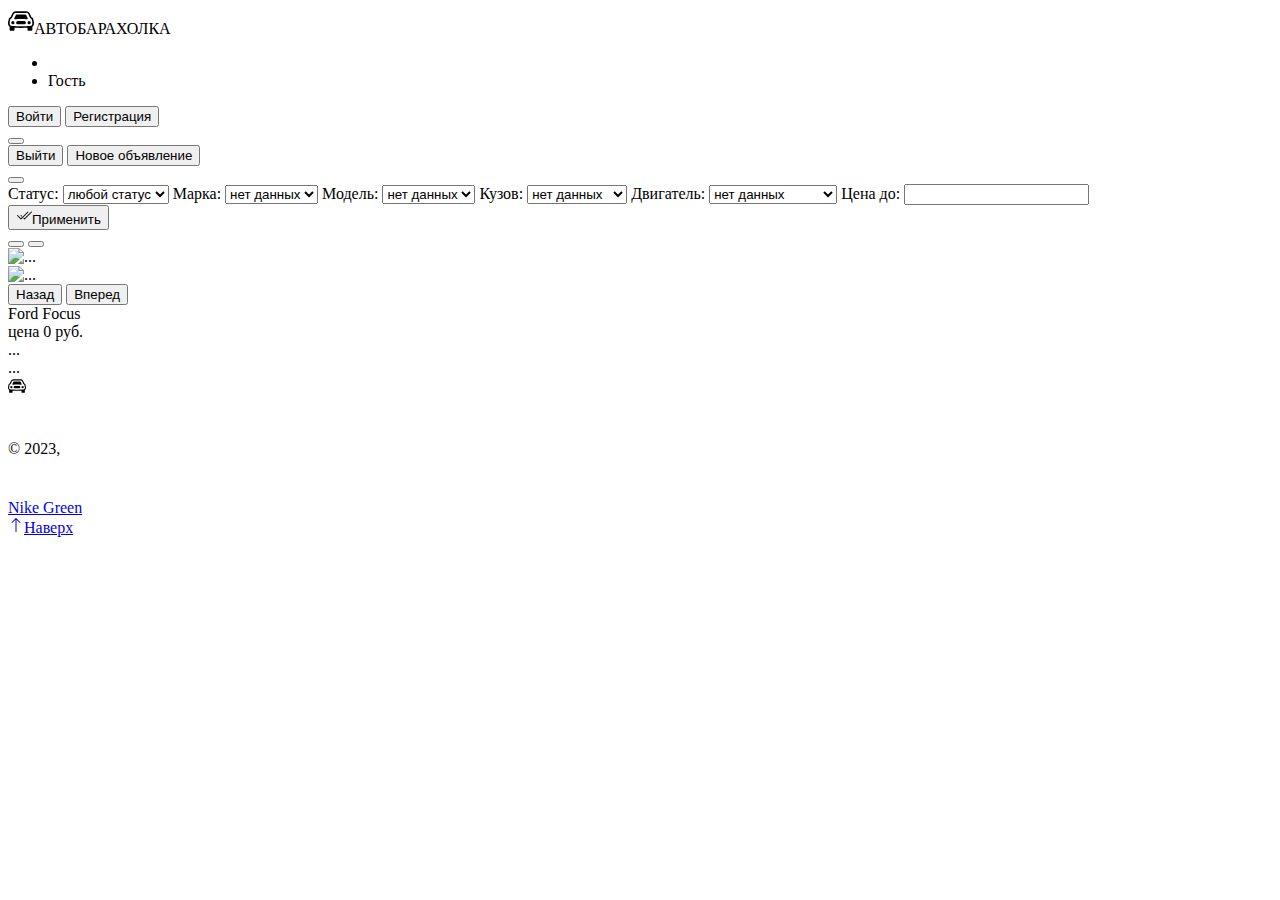
==== commit 8702f6f1: "2. Тестовое задание. Hibernate. [#330581] Запись скачанных картинок по пути относительно класспуть, " ====
--- a/src/main/resources/templates/index.html
+++ b/src/main/resources/templates/index.html
@@ -191,9 +191,14 @@
                     </button>
                 </div>
                 <!-- Название машины -->
-                <div class="title" th:text="${post1.car.marc.name}+' '+${post1.car.model.name}+' цена:'+${post1.price}+'руб'"
-                     th:if="${post1!=null && post1.price!=null}">Ford Focus</div>
-                <div class="title" th:if="${post1==null}">...</div>
+                <a th:href="${user==post1.user.login?'/edit?post='+post1.id:'/view?post='+post1.id}">
+                    <div class="title" th:text="${post1.car.marc.name}+' '+${post1.car.model.name}"
+                         th:if="${post1!=null && post1.price!=null}">Ford Focus</div>
+                    <div class="title" th:text="'цена:'+${post1.price}+'руб'"
+                        th:if="${post1!=null && post1.price!=null}">цена 0 руб.</div>
+                    <div class="title" th:if="${post1==null}">...</div>
+                    <div class="title" th:if="${post1==null}">...</div>
+                </a>
             </div>
         </div>
     </div>
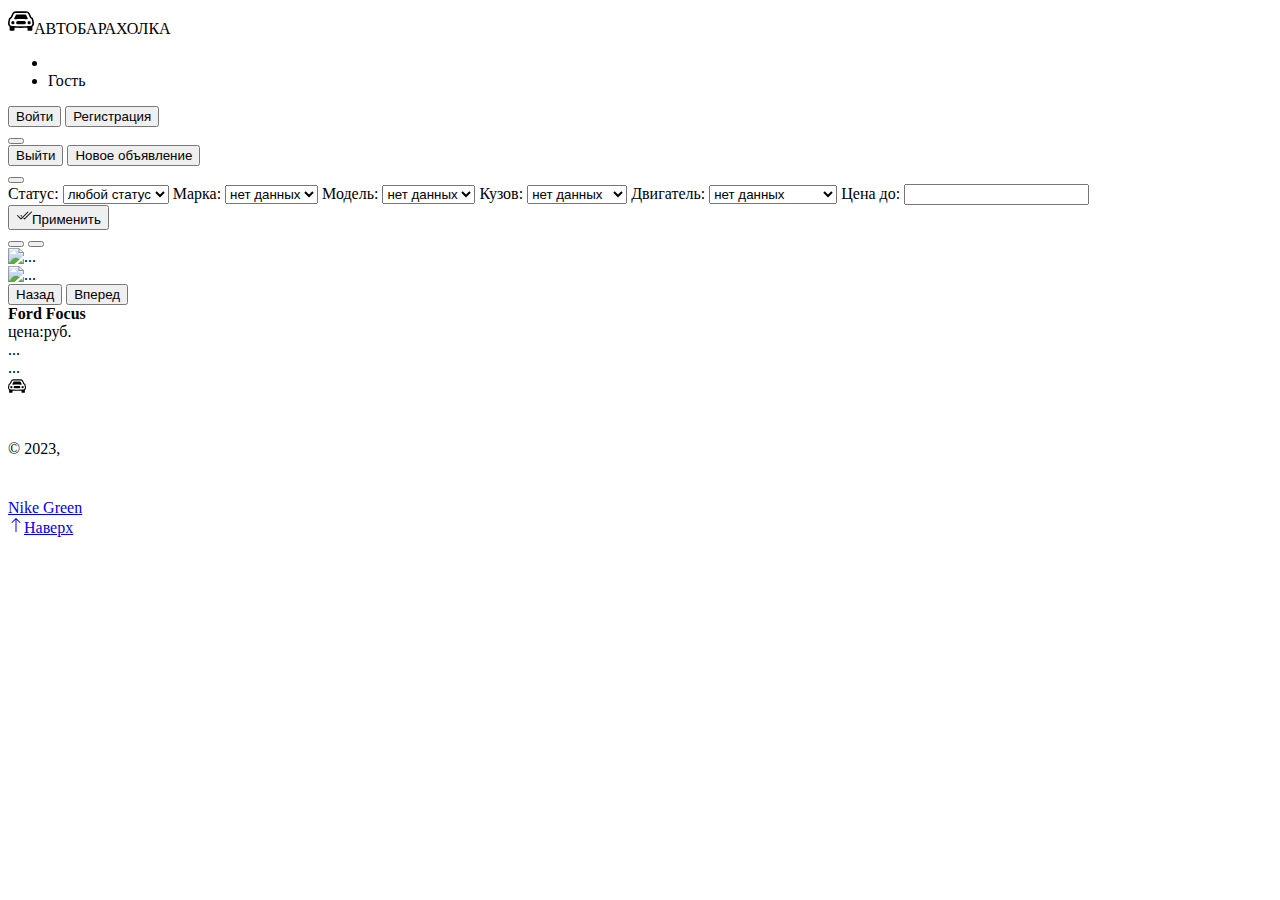
==== commit 49fb801f: "2. Тестовое задание. Hibernate. [#330581] РАБОЧИЙ ПРОЕКТ(хранение в ОЗУ). Добавлены классы репозитор" ====
--- a/src/main/resources/templates/index.html
+++ b/src/main/resources/templates/index.html
@@ -158,9 +158,11 @@
     <div class="container-fluid">
         <div class="row">
             <!-- post Карусель -->
-            <div class="col-sm-12 col-md-6 col-lg-3" th:each="post1, statPost: ${posts}">
-                <!-- Карусель -->
-                <div th:id="'carouselCarIndicators'+${statPost.count}" class="carousel slide" data-bs-touche="carousel">
+            <div class="col-sm-12 col-md-6 col-lg-3 p-2" th:each="post1, statPost: ${posts}">
+              <div class="shadow">
+                <a class="text-muted text-decoration-none" th:href="${user==post1.user.login?'/edit?post='+post1.id:'/view?post='+post1.id}">
+                    <!-- Карусель -->
+                    <div th:id="'carouselCarIndicators'+${statPost.count}" class="carousel slide" data-bs-touche="carousel">
                     <div class="carousel-indicators">
                         <button type="button" th:data-bs-target="'#carouselCarIndicators'+${statPost.count}" data-bs-slide-to="0"
                                 aria-label="Slide 1" class="active" aria-current="true" th:if="${post1.photos==null || #lists.isEmpty(post1.photos)}"></button>
@@ -190,15 +192,16 @@
                         <span class="visually-hidden">Вперед</span>
                     </button>
                 </div>
-                <!-- Название машины -->
-                <a th:href="${user==post1.user.login?'/edit?post='+post1.id:'/view?post='+post1.id}">
-                    <div class="title" th:text="${post1.car.marc.name}+' '+${post1.car.model.name}"
-                         th:if="${post1!=null && post1.price!=null}">Ford Focus</div>
-                    <div class="title" th:text="'цена:'+${post1.price}+'руб'"
-                        th:if="${post1!=null && post1.price!=null}">цена 0 руб.</div>
-                    <div class="title" th:if="${post1==null}">...</div>
+                    <!-- Название машины -->
+                    <div class="title h5 mb-0" th:text="${post1.car.marc.name}+' '+${post1.car.model.name}"
+                         th:if="${post1!=null && post1.price!=null}"><b>Ford Focus</b></div>
+                    <div class="title" th:if="${post1!=null && post1.price!=null}">
+                        цена:<span class="h6 mb-0" th:text="' '+${post1.price}"></span>руб.
+                    </div>
+                    <div class="title h5 mb-0" th:if="${post1==null}">...</div>
                     <div class="title" th:if="${post1==null}">...</div>
                 </a>
+              </div>
             </div>
         </div>
     </div>
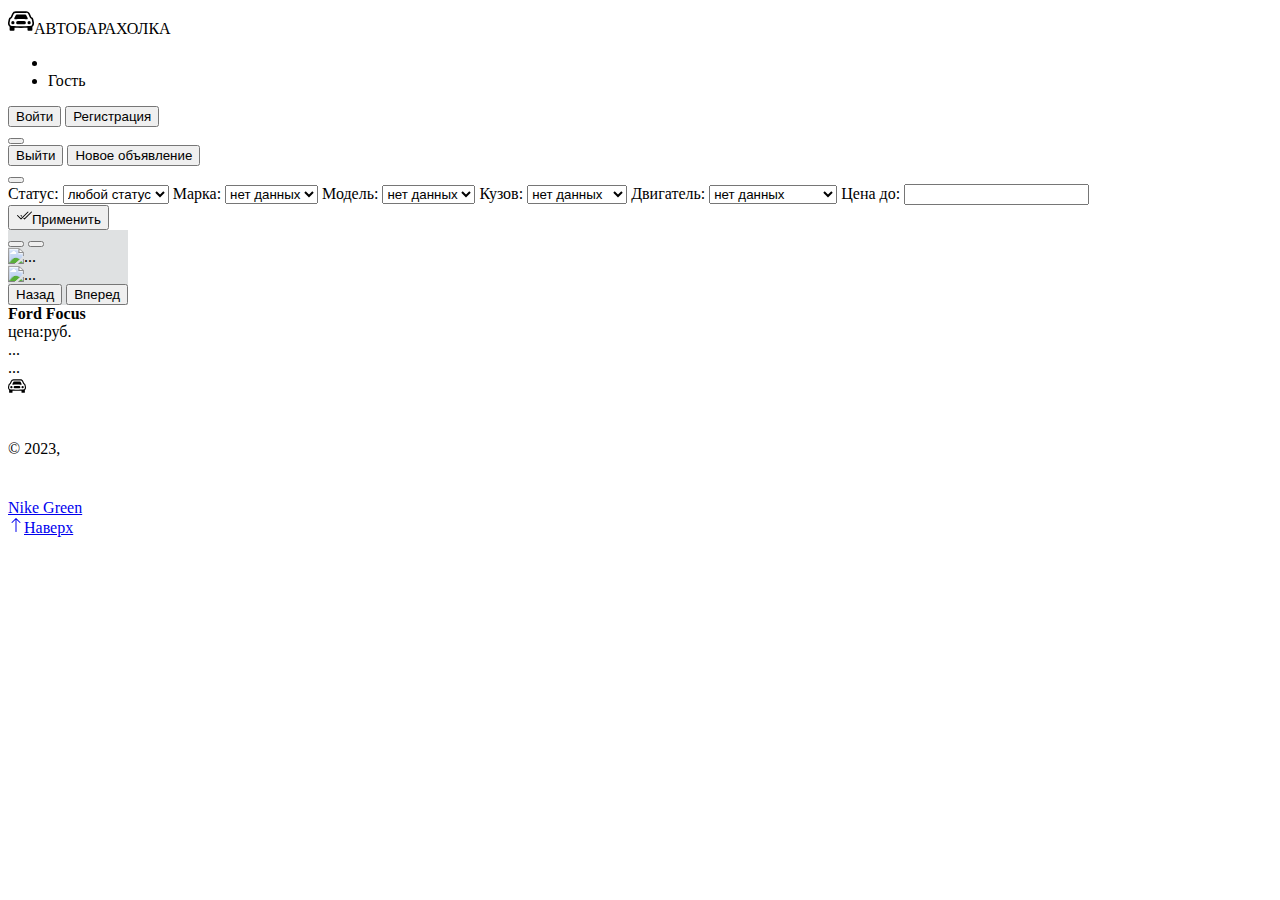
==== commit 96715c0d: "2. Тестовое задание. Hibernate. [#330581] РАБОЧИЙ ПРОЕКТ(хранение в ОЗУ). Добавил картинки машин, ск" ====
--- a/src/main/resources/templates/index.html
+++ b/src/main/resources/templates/index.html
@@ -16,6 +16,19 @@
     <link rel="stylesheet" href="/bootstrap/css/bootstrap-reboot.min.css">
     <link rel="stylesheet" href="/bootstrap/css/bootstrap-utilities.min.css">
     <title>Автобарахолка</title>
+    <style>
+ /*
+ * Row with equal height columns
+ * --------------------------------------------------
+ */
+
+.row-eq-height {
+  display: -webkit-box;
+  display: -webkit-flex;
+  display: -ms-flexbox;
+  display:         flex;
+}
+    </style>
 </head>
 
 <body>
@@ -155,52 +168,55 @@
 
 <main>
     <!-- фото на странице -->
-    <div class="container-fluid">
+    <div class="container-fluid" id="mainContainer">
         <div class="row">
             <!-- post Карусель -->
-            <div class="col-sm-12 col-md-6 col-lg-3 p-2" th:each="post1, statPost: ${posts}">
-              <div class="shadow">
-                <a class="text-muted text-decoration-none" th:href="${user==post1.user.login?'/edit?post='+post1.id:'/view?post='+post1.id}">
+            <div class="col-sm-12 col-md-6 col-lg-3 p-2 row-eq-height"  name="postCell" th:each="post1, statPost: ${posts}">
+              <div class="shadow  d-flex flex-column justify-content-end" name="postCard">
+                <div class="flex-fill d-flex align-items-center" style="background:#dfe1e2">
                     <!-- Карусель -->
                     <div th:id="'carouselCarIndicators'+${statPost.count}" class="carousel slide" data-bs-touche="carousel">
-                    <div class="carousel-indicators">
-                        <button type="button" th:data-bs-target="'#carouselCarIndicators'+${statPost.count}" data-bs-slide-to="0"
-                                aria-label="Slide 1" class="active" aria-current="true" th:if="${post1.photos==null || #lists.isEmpty(post1.photos)}"></button>
-                        <button th:unless="${post1.photos==null || #lists.isEmpty(post1.photos)}" th:each="photo1, statPhoto: ${post1.photos}"
-                                type="button" th:data-bs-target="'#carouselCarIndicators'+${statPost.count}" th:data-bs-slide-to="${statPhoto.index}"
-                                th:aria-label="${'Slide '+statPhoto.count}" th:class="${(statPhoto.first==true) ? 'active':''}" th:aria-current="${statPhoto.first}"></button>
-                    </div>
-                    <div class="carousel-inner">
-                        <div class="carousel-item active" th:if="${post1.photos==null || #lists.isEmpty(post1.photos)}">
-                            <img src="/images/null.png"
-                                 class="d-block w-100" alt="...">
+                        <div class="carousel-indicators">
+                            <button type="button" th:data-bs-target="'#carouselCarIndicators'+${statPost.count}" data-bs-slide-to="0"
+                                    aria-label="Slide 1" class="active" aria-current="true" th:if="${post1.photos==null || #lists.isEmpty(post1.photos)}"></button>
+                            <button th:unless="${post1.photos==null || #lists.isEmpty(post1.photos)}" th:each="photo1, statPhoto: ${post1.photos}"
+                                    type="button" th:data-bs-target="'#carouselCarIndicators'+${statPost.count}" th:data-bs-slide-to="${statPhoto.index}"
+                                    th:aria-label="${'Slide '+statPhoto.count}" th:class="${(statPhoto.first==true) ? 'active':''}" th:aria-current="${statPhoto.first}"></button>
                         </div>
-
-                        <div th:class="'carousel-item '+${(statPhoto.first)?'active':''}" th:unless="${post1.photos==null || #lists.isEmpty(post1.photos)}" th:each="photo1, statPhoto: ${post1.photos}">
-                            <img th:src="'/images/'+${photo1.fileName}"
-                                 class="d-block w-100" alt="...">
+                        <div class="carousel-inner">
+                            <div class="carousel-item active" th:if="${post1.photos==null || #lists.isEmpty(post1.photos)}">
+                                <img src="/images/null.png"
+                                     class="d-block w-100" alt="...">
+                            </div>
+
+                            <div th:class="'carousel-item '+${(statPhoto.first)?'active':''}" th:unless="${post1.photos==null || #lists.isEmpty(post1.photos)}" th:each="photo1, statPhoto: ${post1.photos}">
+                                <img th:src="'/images/'+${photo1.fileName}"
+                                     class="d-block w-100" alt="...">
+                            </div>
                         </div>
-                    </div>
-                    <button class="carousel-control-prev" type="button" th:data-bs-target="'#carouselCarIndicators'+${statPost.count}"
-                            data-bs-slide="prev">
-                        <span class="carousel-control-prev-icon" aria-hidden="true"></span>
-                        <span class="visually-hidden">Назад</span>
-                    </button>
-                    <button class="carousel-control-next" type="button" th:data-bs-target="'#carouselCarIndicators'+${statPost.count}"
-                            data-bs-slide="next">
-                        <span class="carousel-control-next-icon" aria-hidden="true"></span>
-                        <span class="visually-hidden">Вперед</span>
-                    </button>
+                        <button class="carousel-control-prev" type="button" th:data-bs-target="'#carouselCarIndicators'+${statPost.count}"
+                                data-bs-slide="prev">
+                            <span class="carousel-control-prev-icon" aria-hidden="true"></span>
+                            <span class="visually-hidden">Назад</span>
+                        </button>
+                        <button class="carousel-control-next" type="button" th:data-bs-target="'#carouselCarIndicators'+${statPost.count}"
+                                data-bs-slide="next">
+                            <span class="carousel-control-next-icon" aria-hidden="true"></span>
+                            <span class="visually-hidden">Вперед</span>
+                        </button>
+                    </div>
                 </div>
                     <!-- Название машины -->
-                    <div class="title h5 mb-0" th:text="${post1.car.marc.name}+' '+${post1.car.model.name}"
-                         th:if="${post1!=null && post1.price!=null}"><b>Ford Focus</b></div>
-                    <div class="title" th:if="${post1!=null && post1.price!=null}">
+                    <div class="title h5 mb-0 align-center" th:text="${post1.car.marc.name}+' '+${post1.car.model.name}"
+                         th:if="${post1!=null && post1.price!=null}"><b>Ford Focus</b>
+                    </div>
+                    <div class="title align-center" th:if="${post1!=null && post1.price!=null}">
+                        <a class="text-muted text-decoration-none" th:href="${user==post1.user.login?'/edit?post='+post1.id:'/view?post='+post1.id}">
                         цена:<span class="h6 mb-0" th:text="' '+${post1.price}"></span>руб.
-                    </div>
-                    <div class="title h5 mb-0" th:if="${post1==null}">...</div>
-                    <div class="title" th:if="${post1==null}">...</div>
-                </a>
+                        </a>
+                    </div>
+                    <div class="title h5 mb-0 align-center" th:if="${post1==null}">...</div>
+                    <div class="title align-center" th:if="${post1==null}">...</div>
               </div>
             </div>
         </div>
